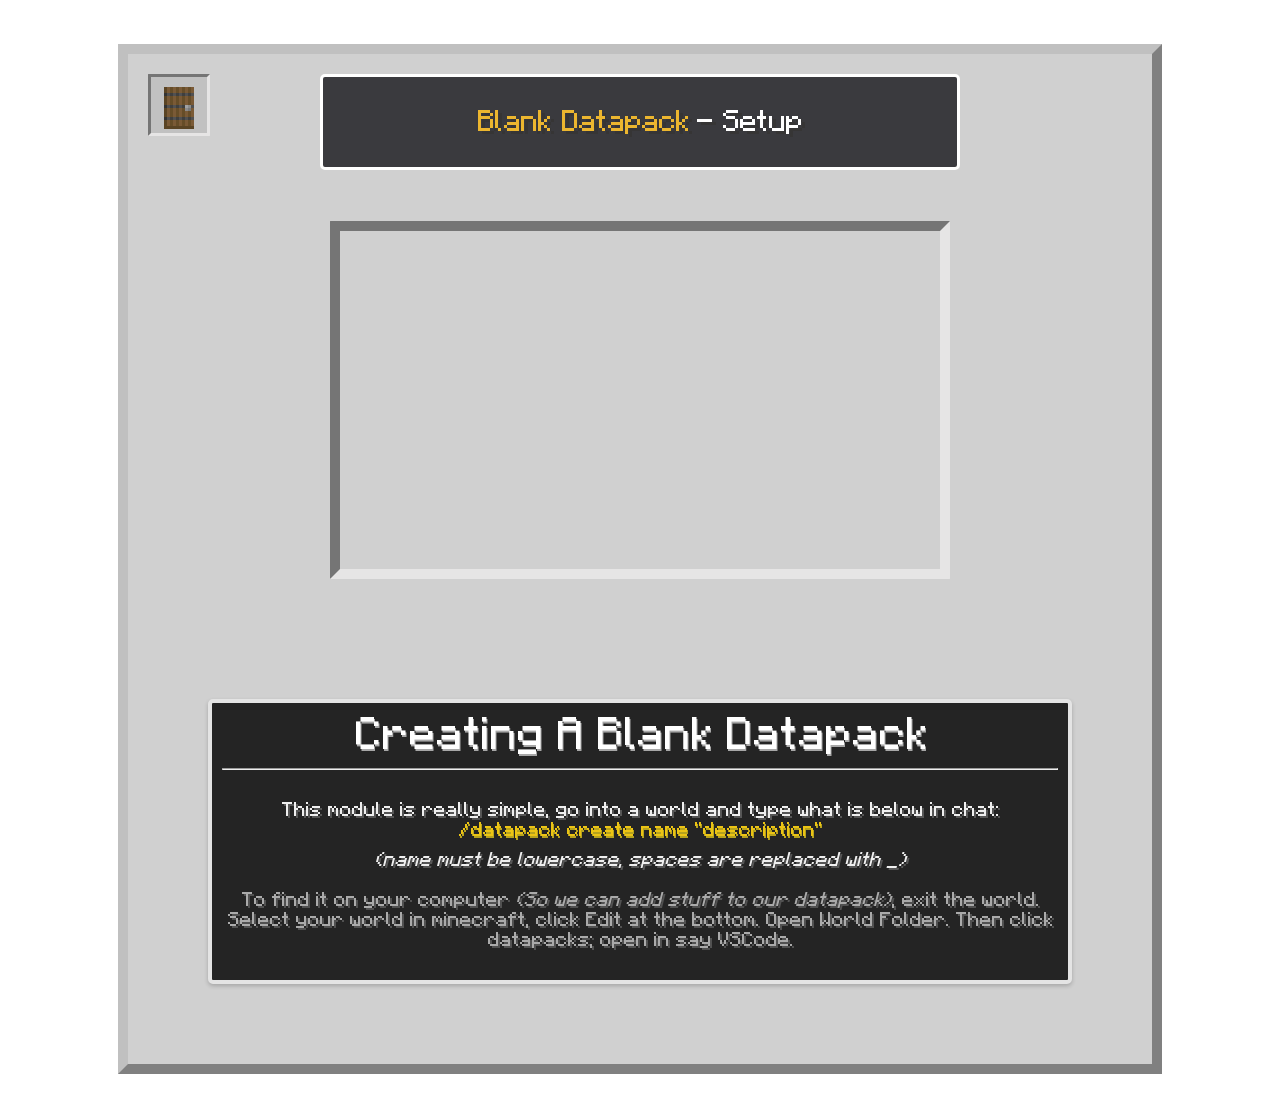
==== sub-pages/3d_item.html @ d673dd56 "Base push" ====
<!doctype html>
<html lang="en-US">

  <head>
    <meta charset="utf-8" />
    <title>Minecraft Toolkit</title>
    <link rel="stylesheet" href="../styles/styles.css"/>
    <link rel="icon" type="image/png" href="../images/favicon.png">
  </head>


  <body>
    <div class="page">
      <div class="content-module">

        <div class="module-container">
          <a href="../index.html" class="home-link">
            <img src="../images/home.png" class="home-icon">
          </a>
          <div class="module-title">
            <div class="module-title-text">Blank Datapack </div> <span> - Setup</span>
          </div>
        

          <!-- Youtube Embed -->
          <div class="video-wrapper">
              <iframe 
                width="100%" 
                height="100%" 
                src="https://www.youtube.com/embed/50pDxOzZc9M" 
                title="YouTube video player" 
                frameborder="0" 
                allow="accelerometer; autoplay; clipboard-write; encrypted-media; gyroscope; picture-in-picture; web-share" 
                allowfullscreen>
              </iframe>
          </div>
          <br><br>

        <div class="tooltips-module">
              <h1>Creating A Blank Datapack</h1>
              <hr><br>
              <span>
                This module is really simple, go into a world and type what is below in chat: 
                <pre>/datapack create name "description"</pre>
                <em>(name must be lowercase, spaces are replaced with _)</em>
                <br><br>

                <h6> To find it on your computer <em>(So we can add stuff to our datapack)</em>, exit the world. Select your world in minecraft, click Edit at the bottom. Open World Folder. Then click datapacks; open in say VSCode.</h6>
                <br>
                <br>
              </span>
              <!-- Tooltips content later -->
          </div>
            
        </div>
      </div>
    </div>

  </body>


</html>
---- styles/styles.css ----
@font-face {
    font-family: "Minecraft";
    src: url("../fonts/Minecraft.woff2") format("woff2");
    font-weight: normal;
    font-style: normal;
    font-display: swap;
}


body {
    margin: 0;
}

.page { 
    margin: 0 auto;
    padding: 0 0;
    display: flex;
    flex-direction: column;
}

.topbar {
    background-image:
        linear-gradient(rgba(50, 50, 50, 0.1)),
        url("../images/grass.png");

    background-color: #1a1a1a;
    color: white;
    padding: 10px;
    text-align: center;
    box-shadow: 0 2px 4px rgba(0, 0, 0, 0.1);
    position: sticky;
}                                                   

.topbar span {
    color: rgb(244, 244, 244);
    font-family: "Minecraft", sans-serif;
    font-size: 38px;
    text-shadow: 4px 3px 0 rgb(54, 53, 53);
    padding-bottom: 36px;
}

.content {
    display: flex;
    flex-direction: column;
    padding-top: 24px;
    background-image:
        linear-gradient(rgba(50, 50, 50, 0.5)),
        url("../images/dirt.webp");
    background-repeat: repeat;
    font-family: "Minecraft", sans-serif;
    color: white;
    text-shadow: 2px 2px 0 rgb(86, 86, 86);


}

.prelude {
    margin: 1rem auto;
    font-family: "Minecraft", sans-serif;
    font-size: 16px;
    color: white;
    text-shadow: 2px 2px 0 rgba(86, 86, 86, 0.5);
    padding: 20px;
    background-color: rgba(43, 43, 47, 0.9);
    width: 60%;
    border-radius: 5px;
    border-color: rgb(227, 227, 229);
    border-style: solid;
    border-width: 3px;

}

.prelude p {
    font-family: "Minecraft", sans-serif;
    font-size: 16px;
    color: rgb(236, 182, 47);
    margin: 0 0 10px 0;
    font-weight: 100;
}

prelude a {
    font-family: "Minecraft", sans-serif;
    font-size: 16px;
    color: rgb(236, 182, 47);
    text-decoration: none;
    margin: 0 0 10px 0;
    font-weight: 100;
}

content a:visited {
    font-family: "Minecraft", sans-serif;
    font-size: 16px;
    color: rgb(236, 182, 47);
    text-decoration: none;
    margin: 0 0 10px 0;
    font-weight: 100;
}


.prelude h3 {
    display: inline;
    font-family: "Minecraft", sans-serif;
    font-size: 16px;
    color: rgb(72, 180, 176);
    text-shadow: 2px 2px 0 rgb(12, 67, 57);
    margin: 0 0 10px 0;
    font-weight: 100;
}

.prelude h2 {
    display: inline;
    font-family: "Minecraft", sans-serif;
    font-size: 16px;
    color: rgb(139, 48, 41);
    text-shadow: 2px 2px 0 rgb(94, 33, 21);
    margin: 0 0 10px 0;
    font-weight: 100;
}

.prelude span {
    display: inline;
    font-family: "Minecraft", sans-serif;
    font-size: 16px;
    color: rgb(249, 249, 249);
    text-shadow: 2px 2px 0 rgb(125, 125, 125);
    margin: 0 0 10px 0;
    font-weight: 100;
}

.prelude h1 {
    display: inline;
    font-family: "Minecraft", sans-serif;
    font-size: 16px;
    color: #AAAAAA;
    text-shadow: 2px 2px 0 rgb(81, 81, 81);
    margin: 0 0 10px 0;
    font-weight: 100;
}

.content a {
    display: inline;
    text-decoration: none;
}

pre {
    color: rgb(151, 151, 151);
}


.lab-box {
    background-color: #D0D0D0;
    border-top: 10px solid #C0C0C0;
    border-left: 10px solid #C0C0C0;
    border-right: 10px solid #808080;
    border-bottom: 10px solid #808080; 
    border-radius: 2px;
    padding: 20px;
    margin: 20px auto;
    min-width: 70%;
    max-width: 800px;
    box-shadow: 0 4px 8px rgba(0, 0, 0, 0.8);
    min-height: 400px;

    display: flex;
    flex-direction: row;
    align-items: center;

}



.image-container:hover {
    background-color: #d2d2d2;
    cursor: pointer;
}

.image-container img {
    max-width: 90%;
    max-height: 90%;

}

.image-container:hover img {
    transform: scale(1.05);
    transition: transform 0.1s ease-in-out;
}

.tooltips {
    background-color: #333;
    color: white;
    padding: 10px;
    min-width: 50%;
    border-radius: 5px;
    box-shadow: 0 2px 4px rgba(0, 0, 0, 0.2);
    border: 4px solid #e4e4e4;
    
    margin-left: 3%; 
    
  
}

.tooltips h1 {
    font-family: "Minecraft", sans-serif;
    font-size: 24px;
    color: rgb(236, 182, 47);
    margin: 0 0 10px 0;
    font-weight: 100;
}

.tooltips em {
    font-family: "Minecraft", sans-serif;
    font-size: 16px;
    color: white;
    margin: 0;
    font-style: italic;
}

.tooltips p {
    display: inline;
    font-family: "Minecraft", sans-serif;
    font-size: 16px;
    color: rgb(185, 47, 47);
    text-shadow: 2px 2px 0 rgb(87, 57, 57);
    margin: 0;
}

.tooltips strong {
    display: inline;
    font-family: "Minecraft", sans-serif;
    font-size: 16px;
    color: rgb(234, 234, 234);
    text-shadow: 2px 2px 0 rgb(141, 141, 141);
    margin: 0;
    font-weight: bold;
}

.tooltips h2 {
    display: inline;
    font-family: "Minecraft", sans-serif;
    font-size: 16px;
    color: #00AA00;
    text-shadow: 2px 2px 0 rgb(53, 67, 56);
    margin: 0;
    font-weight: 0;
}

.tooltips h3 {
    display: inline;
    font-family: "Minecraft", sans-serif;
    font-size: 16px;
    color: #5555FF;
    text-shadow: 2px 2px 0 rgb(0, 57, 57);
    margin: 0;
    font-weight: 0;
}

.tooltips h4 {
    display: inline;
    font-family: "Minecraft", sans-serif;
    font-size: 16px;
    color: #AA00AA;
    text-shadow: 2px 2px 0 rgb(66, 31, 71);
    margin: 0;
    font-weight: 0;
}

.tooltips h5 {
    display: inline;
    font-family: "Minecraft", sans-serif;
    font-size: 16px;
    color: #00AAAA;
    text-shadow: 2px 2px 0 rgb(12, 67, 57);
    margin: 0 0 10px 0;
    font-weight: 100;
}

.tooltips h6 {
    display: inline;
    font-family: "Minecraft", sans-serif;
    font-size: 16px;
    color: #AAAAAA;
    text-shadow: 2px 2px 0 rgb(81, 81, 81);
    margin: 0 0 10px 0;
    font-weight: 100;
}



.image-container {
    border-top: 10px solid #757575;
    border-left: 10px solid #757575;
    border-right: 10px solid #e6e5e5;
    border-bottom: 10px solid #e6e5e5;
    border-radius: 1px;
    background-color: #c1c1c1;
    margin-left: 5%;
    max-width: 256px;
    max-height: 256px;
    min-width: 256px;
    min-height: 256px;

    display: flex;
    align-items: center;
    justify-content: center;
}




/* Module Container Styles */






.module-container {
  

    background-color: #D0D0D0;
    border-top: 10px solid #C0C0C0;
    border-left: 10px solid #C0C0C0;
    border-right: 10px solid #808080;
    border-bottom: 10px solid #808080; 
    
    width: 80%;
    min-width: 0; 
    
    
    margin: 20px auto; 
    position: relative; 
    
    

    display: flex;
    align-items: center;
    flex-direction: column;
    overflow: hidden; 
}

.module-title-text {
    font-family: "Minecraft", sans-serif;
    font-size: 24px;
    color: rgb(236, 182, 47);
    text-shadow: 4px 3px 0 rgb(54, 53, 53);
    margin: 20px 0;
    font-weight: 100;
    display: inline-block;
}

.module-title {
    display: inline;
    margin-top: 20px;
    max-width: 60%;
    background-color: rgba(43, 43, 47, 0.9);
    padding: 10px;
    width: 100%;
    text-align: center;
    border-radius: 5px;
    border: white 3px solid;
}

.home-link {
    position: absolute;
    top: 20px; /* Aligns with the top of the title */
    left: 20px; /* Pushes it to the left edge */
    z-index: 10;
}

.home-icon {
    width: 48px;  /* Adjust size as needed */
    height: 48px;
    image-rendering: pixelated;
    background-color: #c1c1c1;
    padding: 4px;
    border-top: 3px solid #757575;
    border-left: 3px solid #757575;
    border-right: 3px solid #e6e5e5;
    border-bottom: 3px solid #e6e5e5;
    border-radius: 1px;
}

.home-icon:hover {
    background-color: #d2d2d2;
    transform: scale(1.05);
    transition: transform 0.1s ease-in-out;
    cursor: pointer;
}

.module-title span {
    font-family: "Minecraft", sans-serif;
    font-size: 24px;
    color: rgb(255, 255, 255);
    text-shadow: 4px 3px 0 rgb(54, 53, 53);
    margin: 20px 0;
    font-weight: 100;
    display: inline-block;
}

.module-box {
    padding: 40px 20px 20px 20px; 
    border-radius: 2px;
    
  
    margin: 40px 0 0 0; 
    box-shadow: 0 4px 8px rgba(0, 0, 0, 0.8);
    

    display: flex;
    align-items: center;
    justify-content: center;
}


.video-wrapper {
    margin-top: 5%;
    border-top: 10px solid #757575;
    border-left: 10px solid #757575;
    border-right: 10px solid #e6e5e5;
    border-bottom: 10px solid #e6e5e5;
    border-radius: 1px;
    position: relative;
    width: 100%;
    height: 100%;
    max-width: 600px; 
    aspect-ratio: 16 / 9; 
}

.video-wrapper iframe {
    width: 100%;
    height: 100%;
    border: 0;
}

.tooltips-module {
    margin: 80px;
    background-color: #242424;
    color: rgb(239, 239, 239);
    padding: 10px;
    min-width: 70%;
    border-radius: 5px;
    box-shadow: 0 2px 4px rgba(0, 0, 0, 0.2);
    border: 4px solid #e4e4e4;
    text-align: center;
    
    

}


.tooltips-module h1 {
    text-align: center;
    font-family: "Minecraft", sans-serif;
    font-size: 36px;
    color: #ffffff;
    text-shadow: 1px 2px 0 #a7a7a7;
    margin: 0 0 10px 0;
    font-weight: 100;
}

.tooltips-module pre {
    text-align: center;
    font-family: "Minecraft", sans-serif;
    font-size: 16px;
    color: #ecc414;
    text-shadow: 1px 2px 0 #b6a21e;
    margin: 0 0 10px 0;
    font-weight: 100;
}

.tooltips-module hr {
    text-align: center;
    font-family: "Minecraft", sans-serif;
    font-size: 16px;
    color: #ffffff;
    text-shadow: 1px 1px 0 #dedede;
    margin: 0 0 10px 0;
    font-weight: 100;
}


.tooltips-module p {
    display: inline;
    font-family: "Minecraft", sans-serif;
    font-size: 16px;
    color: rgb(185, 47, 47);
    text-shadow: 2px 2px 0 rgb(87, 57, 57);
    margin: 0;
}

.tooltips-module strong {
    display: inline;
    font-family: "Minecraft", sans-serif;
    font-size: 16px;
    color: rgb(234, 234, 234);
    text-shadow: 2px 2px 0 rgb(141, 141, 141);
    margin: 0;
    font-weight: bold;
}

.tooltips-module h2 {
    display: inline;
    font-family: "Minecraft", sans-serif;
    font-size: 16px;
    color: #00AA00;
    text-shadow: 2px 2px 0 rgb(53, 67, 56);
    margin: 0;
    font-weight: 0;
}

.tooltips-module h3 {
    display: inline;
    font-family: "Minecraft", sans-serif;
    font-size: 16px;
    color: #5555FF;
    text-shadow: 2px 2px 0 rgb(0, 57, 57);
    margin: 0;
    font-weight: 0;
}

.tooltips-module h4 {
    display: inline;
    font-family: "Minecraft", sans-serif;
    font-size: 16px;
    color: #AA00AA;
    text-shadow: 2px 2px 0 rgb(66, 31, 71);
    margin: 0;
    font-weight: 0;
}

.tooltips-module h5 {
    display: inline;
    font-family: "Minecraft", sans-serif;
    font-size: 16px;
    color: #00AAAA;
    text-shadow: 2px 2px 0 rgb(12, 67, 57);
    margin: 0 0 10px 0;
    font-weight: 100;
}

.tooltips-module h6 {
    display: inline;
    font-family: "Minecraft", sans-serif;
    font-size: 16px;
    color: #AAAAAA;
    text-shadow: 2px 2px 0 rgb(81, 81, 81);
    margin: 0 0 10px 0;
    font-weight: 100;
}

.content-module {
    display: flex;
    flex-direction: column;
    padding-top: 24px;
    background-image:
        linear-gradient(rgba(50, 50, 50, 0.5)),
        url("../images/dirt.webp");
    background-repeat: repeat;
    font-family: "Minecraft", sans-serif;
    color: white;
    text-shadow: 2px 2px 0 rgb(86, 86, 86);
    height: 100%;


}
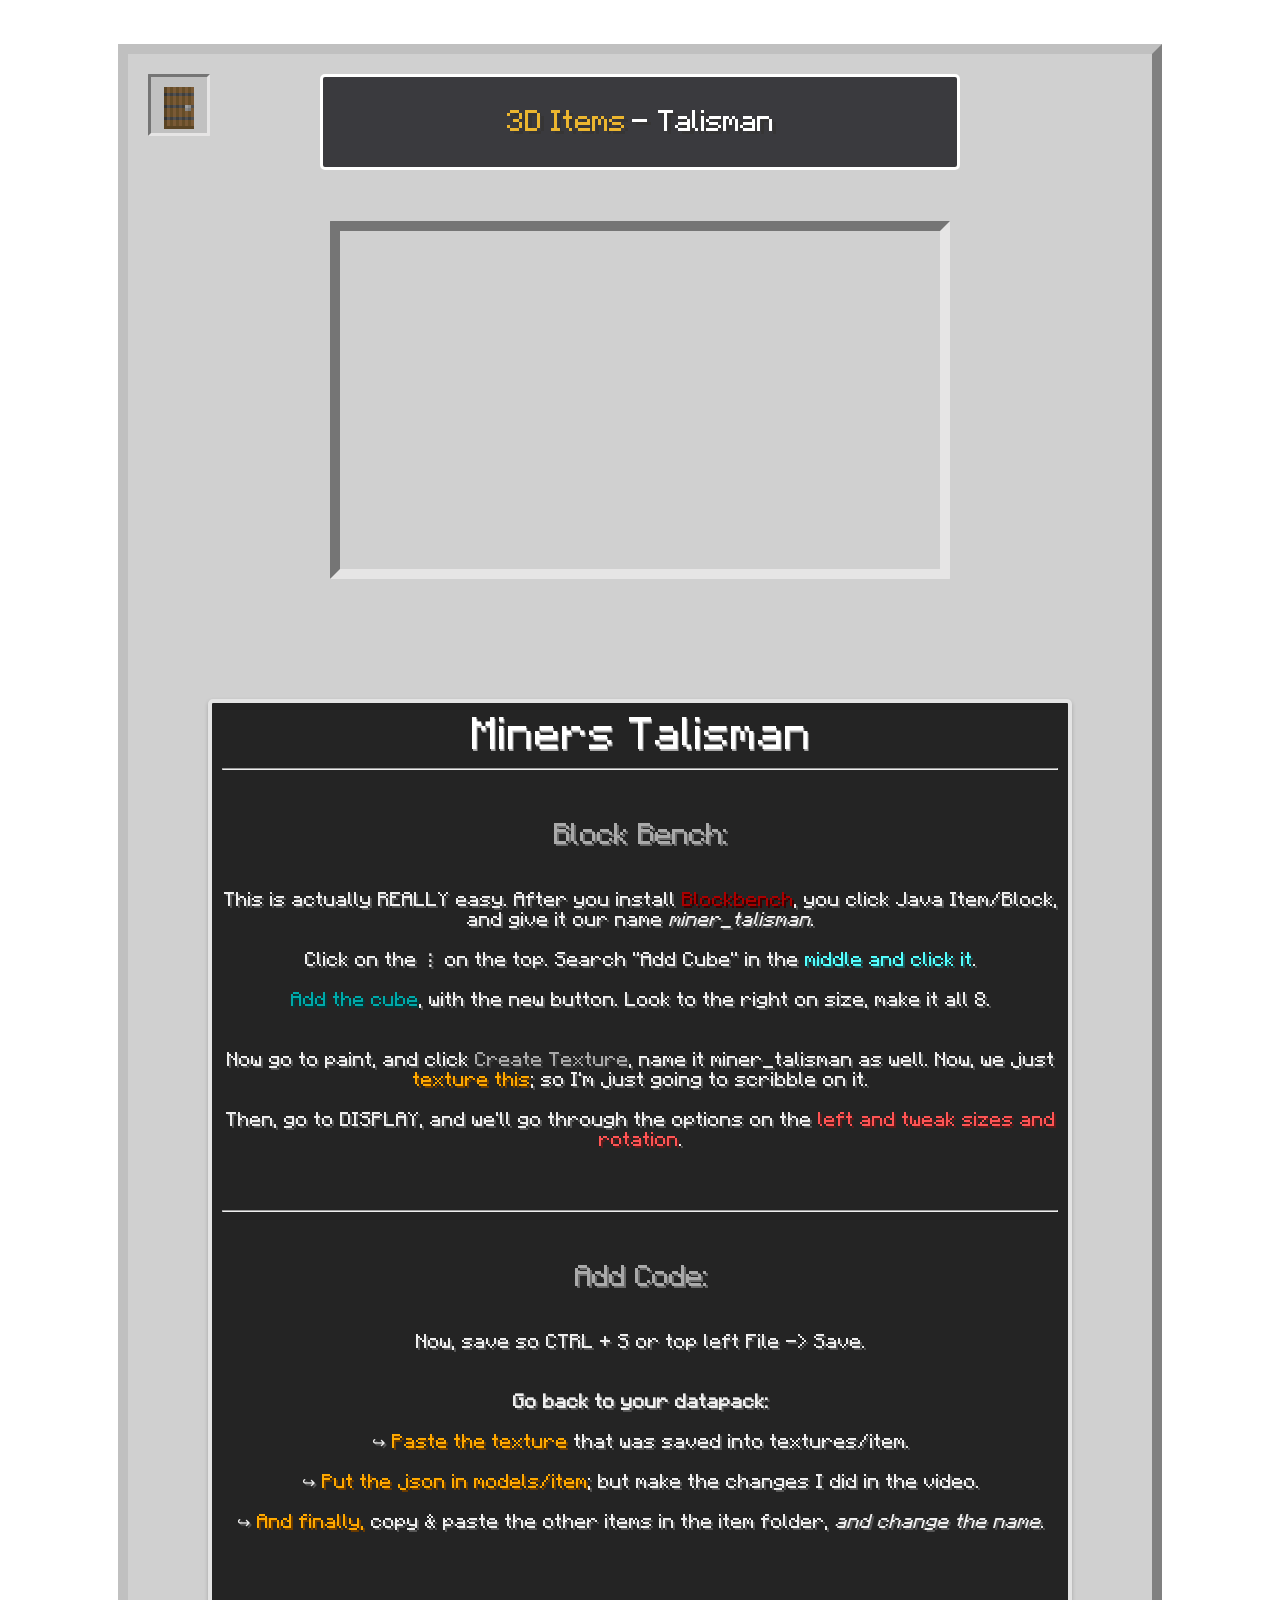
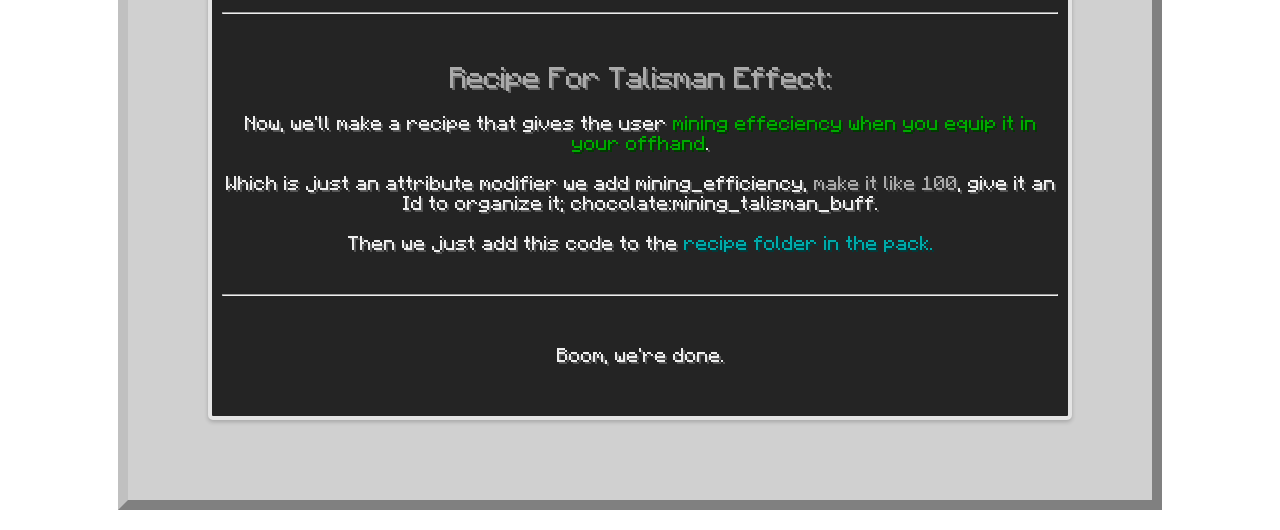
==== commit 94dfe12c: "Added Custom Block" ====
--- a/sub-pages/3d_item.html
+++ b/sub-pages/3d_item.html
@@ -18,7 +18,7 @@
             <img src="../images/home.png" class="home-icon">
           </a>
           <div class="module-title">
-            <div class="module-title-text">Blank Datapack </div> <span> - Setup</span>
+            <div class="module-title-text"> 3D Items </div> <span> - Talisman </span>
           </div>
         
 
@@ -27,7 +27,7 @@
               <iframe 
                 width="100%" 
                 height="100%" 
-                src="https://www.youtube.com/embed/50pDxOzZc9M" 
+                src="https://www.youtube.com/embed/jOuG3KVv7zo" 
                 title="YouTube video player" 
                 frameborder="0" 
                 allow="accelerometer; autoplay; clipboard-write; encrypted-media; gyroscope; picture-in-picture; web-share" 
@@ -37,17 +37,51 @@
           <br><br>
 
         <div class="tooltips-module">
-              <h1>Creating A Blank Datapack</h1>
-              <hr><br>
+              <h1> Miners Talisman </h1>
+              <hr><br><br>
+
+              <span class="subtitle">Block Bench:</span> <br><br><br>
+
+              This is actually REALLY easy. After you install <p class="mc-dark-red">Blockbench</p>, you click Java Item/Block, and give it our name <em>miner_talisman</em>.
+
+              <br><br>
+              
+              Click on the <strong>&#8942;</strong> on the top. Search "Add Cube" in the <p class="mc-aqua">middle and click it</p>.<br><br>
+
+              <p class="mc-dark-aqua">Add the cube</p>, with the new button. Look to the right on size, make it all 8. <br><br><br>
+
+              Now go to paint, and click <p class="mc-gray">Create Texture</p>, name it miner_talisman as well. Now, we just <p class="mc-gold">texture this</p>; so I'm just going to scribble on it.<br><br>
+
+              Then, go to DISPLAY, and we'll go through the options on the <p class="mc-red">left and tweak sizes and rotation</p>.<br><br>
+
+              <br><br><hr><br><br>
+
+              <span class="subtitle">Add Code:</span> <br><br><br>
+
+              Now, save so CTRL + S or top left File -> Save.<br><br><br>
+
+              <strong>Go back to your datapack:</strong> <br><br>
+              
+              &#8618; <p class = "mc-gold">Paste the texture</p> that was saved into textures/item.
+              <br><br>&#8618; <p class = "mc-gold">Put the json in models/item</p>; but make the changes I did in the video. 
+              <br><br>&#8618; <p class = "mc-gold">And finally, </p> copy & paste the other items in the item folder, <em>and change the name</em>.
+              <br><br> 
+
+              <br><br><br><hr><br><br>
+              <span class="subtitle">Recipe For Talisman Effect:</span> <br><br>
+
+
+              Now, we'll make a recipe that gives the user <p class="mc-dark-green">mining effeciency when you equip it in your offhand</p>.<br><br>
+              Which is just an attribute modifier we add mining_efficiency, <p class="mc-gray">make it like 100</p>, give it an Id to organize it; chocolate:mining_talisman_buff.<br><br>
+              Then we just add this code to the <p class="mc-dark-aqua">recipe folder in the pack.</p> <br><br><br><hr>
+
+              <br><br>
+
+              Boom, we're done.<br><br><br>
               <span>
-                This module is really simple, go into a world and type what is below in chat: 
-                <pre>/datapack create name "description"</pre>
-                <em>(name must be lowercase, spaces are replaced with _)</em>
-                <br><br>
+                
 
-                <h6> To find it on your computer <em>(So we can add stuff to our datapack)</em>, exit the world. Select your world in minecraft, click Edit at the bottom. Open World Folder. Then click datapacks; open in say VSCode.</h6>
-                <br>
-                <br>
+
               </span>
               <!-- Tooltips content later -->
           </div>
--- a/styles/styles.css
+++ b/styles/styles.css
@@ -380,6 +380,8 @@
     border-radius: 1px;
 }
 
+ 
+
 .home-icon:hover {
     background-color: #d2d2d2;
     transform: scale(1.05);
@@ -437,7 +439,7 @@
     background-color: #242424;
     color: rgb(239, 239, 239);
     padding: 10px;
-    min-width: 70%;
+    min-width: 80%;
     border-radius: 5px;
     box-shadow: 0 2px 4px rgba(0, 0, 0, 0.2);
     border: 4px solid #e4e4e4;
@@ -458,15 +460,6 @@
     font-weight: 100;
 }
 
-.tooltips-module pre {
-    text-align: center;
-    font-family: "Minecraft", sans-serif;
-    font-size: 16px;
-    color: #ecc414;
-    text-shadow: 1px 2px 0 #b6a21e;
-    margin: 0 0 10px 0;
-    font-weight: 100;
-}
 
 .tooltips-module hr {
     text-align: center;
@@ -479,74 +472,25 @@
 }
 
 
-.tooltips-module p {
-    display: inline;
-    font-family: "Minecraft", sans-serif;
-    font-size: 16px;
-    color: rgb(185, 47, 47);
-    text-shadow: 2px 2px 0 rgb(87, 57, 57);
-    margin: 0;
-}
-
-.tooltips-module strong {
-    display: inline;
-    font-family: "Minecraft", sans-serif;
-    font-size: 16px;
-    color: rgb(234, 234, 234);
-    text-shadow: 2px 2px 0 rgb(141, 141, 141);
-    margin: 0;
-    font-weight: bold;
-}
-
-.tooltips-module h2 {
-    display: inline;
-    font-family: "Minecraft", sans-serif;
-    font-size: 16px;
-    color: #00AA00;
-    text-shadow: 2px 2px 0 rgb(53, 67, 56);
-    margin: 0;
-    font-weight: 0;
-}
-
-.tooltips-module h3 {
-    display: inline;
-    font-family: "Minecraft", sans-serif;
-    font-size: 16px;
-    color: #5555FF;
-    text-shadow: 2px 2px 0 rgb(0, 57, 57);
-    margin: 0;
-    font-weight: 0;
-}
-
-.tooltips-module h4 {
-    display: inline;
-    font-family: "Minecraft", sans-serif;
-    font-size: 16px;
-    color: #AA00AA;
-    text-shadow: 2px 2px 0 rgb(66, 31, 71);
-    margin: 0;
-    font-weight: 0;
-}
-
-.tooltips-module h5 {
-    display: inline;
-    font-family: "Minecraft", sans-serif;
-    font-size: 16px;
-    color: #00AAAA;
-    text-shadow: 2px 2px 0 rgb(12, 67, 57);
-    margin: 0 0 10px 0;
-    font-weight: 100;
-}
-
-.tooltips-module h6 {
-    display: inline;
-    font-family: "Minecraft", sans-serif;
-    font-size: 16px;
-    color: #AAAAAA;
-    text-shadow: 2px 2px 0 rgb(81, 81, 81);
-    margin: 0 0 10px 0;
-    font-weight: 100;
-}
+a:visited {
+    color: #ededed; text-shadow: 2px 2px 0 #5A1A1A; display: inline;
+}
+
+a {
+    color: #ffffff; text-shadow: 2px 2px 0 #5A1A1A; display: inline;
+}
+
+.subtitle {
+    display: inline;
+    font-family: "Minecraft", sans-serif;
+    font-size: 24px;
+    color: #aaaaaa;
+    text-shadow: 2px 2px 0 rgb(105, 105, 105);
+    margin: 0 0 10px 0;
+    font-weight: 100;
+}
+
+
 
 .content-module {
     display: flex;
@@ -562,4 +506,44 @@
     height: 100%;
 
 
+}
+
+/* Minecraft Colour Test */
+
+/* Base font settings for all Minecraft text */
+.mc-text {
+    font-family: "Minecraft", sans-serif;
+    font-size: 16px;
+    font-weight: 100;
+    text-shadow: 2px 2px 0 rgba(0, 0, 0, 0.5); /* Vanilla shadow style */
+    display: inline;
+}
+
+/* Exact Vanilla Colors */
+.mc-black        { color: #000000; text-shadow: 2px 2px 0 #000000; display: inline; }
+.mc-dark-blue    { color: #0000AA; text-shadow: 2px 2px 0 #00002A; display: inline; }
+.mc-dark-green   { color: #00AA00; text-shadow: 2px 2px 0 #003A00; display: inline; }
+.mc-dark-aqua    { color: #00AAAA; text-shadow: 2px 2px 0 #003A3A; display: inline; }
+.mc-dark-red     { color: #AA0000; text-shadow: 2px 2px 0 #3A0000; display: inline; }
+.mc-dark-purple  { color: #AA00AA; text-shadow: 2px 2px 0 #3A003A; display: inline; }
+.mc-gold         { color: #FFAA00; text-shadow: 2px 2px 0 #6A3A00; display: inline; }
+.mc-gray         { color: #AAAAAA; text-shadow: 2px 2px 0 #3A3A3A; display: inline; }
+.mc-dark-gray    { color: #555555; text-shadow: 2px 2px 0 #1A1A1A; display: inline; }
+.mc-blue         { color: #5555FF; text-shadow: 2px 2px 0 #1A1A5A; display: inline; }
+.mc-green        { color: #55FF55; text-shadow: 2px 2px 0 #1A5A1A; display: inline; }
+.mc-aqua         { color: #55FFFF; text-shadow: 2px 2px 0 #1A5A5A; display: inline; }
+.mc-red          { color: #FF5555; text-shadow: 2px 2px 0 #5A1A1A; display: inline; }
+.mc-light-purple { color: #FF55FF; text-shadow: 2px 2px 0 #5A1A5A; display: inline; }
+.mc-yellow       { color: #FFFF55; text-shadow: 2px 2px 0 #5A5A1A; display: inline; }
+.mc-white        { color: #FFFFFF; text-shadow: 2px 2px 0 #5A5A5A; display: inline; }
+
+/* Optional: Bold/Italic versions */
+.mc-bold { font-weight: bold; }
+.mc-italic { font-style: italic; }
+
+.example {
+    max-width: 80%;
+    max-height: 80%;
+    border-radius: 4px;
+    border: white solid 3px;
 }
